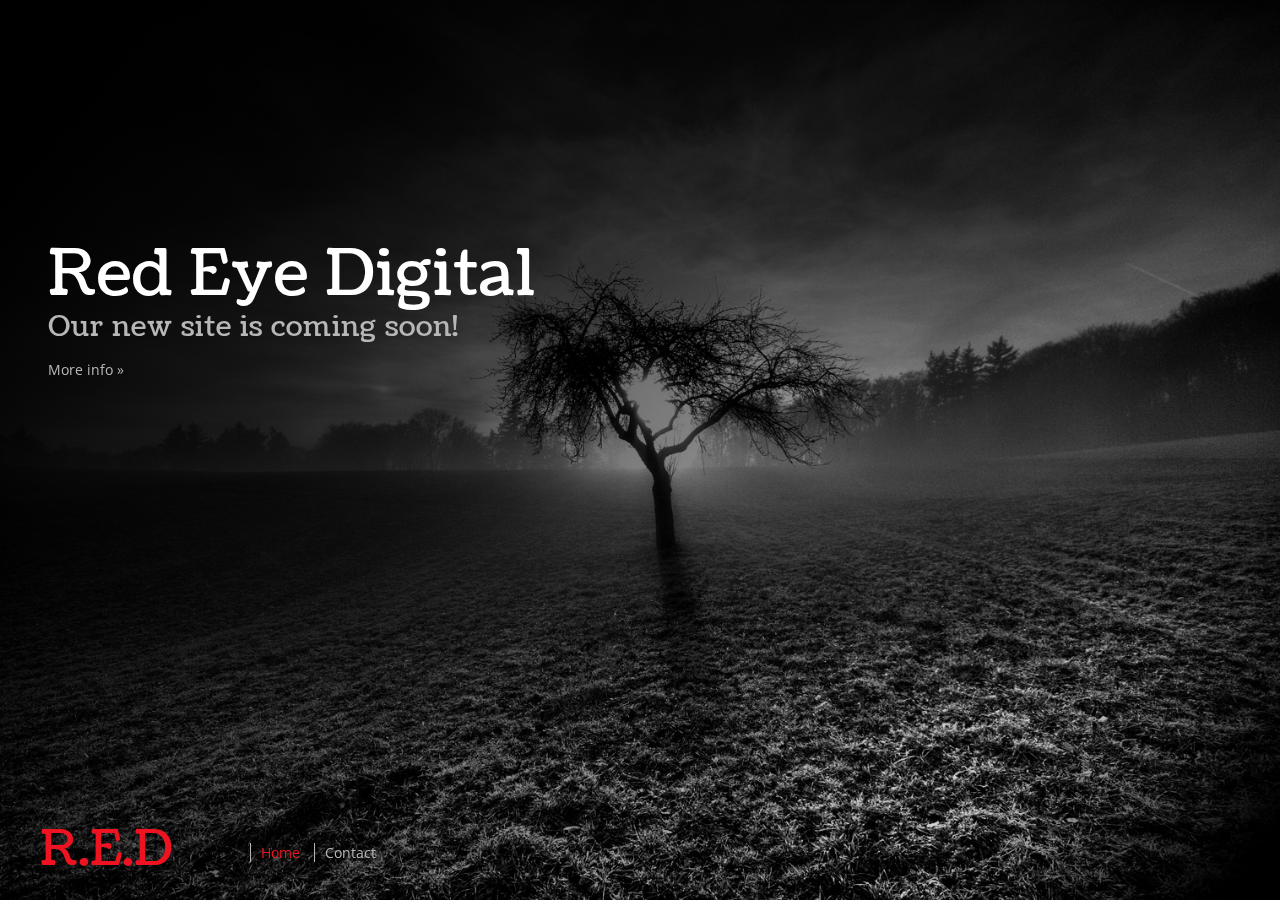
==== index.html @ d4d9f6b3 "Update index.html" ====
<!DOCTYPE html>
<!--[if lt IE 7]> <html lang="en" class="no-js ie6"> <![endif]-->
<!--[if IE 7]>    <html lang="en" class="no-js ie7"> <![endif]-->
<!--[if IE 8]>    <html lang="en" class="no-js ie8"> <![endif]-->
<!--[if gt IE 8]><!-->
<html class='no-js' lang='en'>
	<!--<![endif]-->
	<head>
		<meta charset='utf-8' />
		<meta content='IE=edge,chrome=1' http-equiv='X-UA-Compatible' />
		<title>Red Eye Digital - Coming Soon</title>	
		
		<link rel="shortcut icon" href="favicon.ico" />
		<link rel="apple-touch-icon" href="images/favicon.png" />
		
		<link rel="stylesheet" href="css/maximage.css" type="text/css" media="screen" charset="utf-8" />
		<link rel="stylesheet" href="css/styles.css" type="text/css" media="screen" charset="utf-8" />
		
		<!--[if lt IE 9]><script src="http://html5shim.googlecode.com/svn/trunk/html5.js"></script><![endif]-->
		
		<!--[if IE 6]>
			<style type="text/css" media="screen">
				.gradient {display:none;}
			</style>
		<![endif]-->
		
				<script>
  (function(i,s,o,g,r,a,m){i['GoogleAnalyticsObject']=r;i[r]=i[r]||function(){
  (i[r].q=i[r].q||[]).push(arguments)},i[r].l=1*new Date();a=s.createElement(o),
  m=s.getElementsByTagName(o)[0];a.async=1;a.src=g;m.parentNode.insertBefore(a,m)
  })(window,document,'script','https://www.google-analytics.com/analytics.js','ga');

  ga('create', 'UA-89589973-2', 'auto');
  ga('send', 'pageview');

</script>


	</head>
	<body>

		

		
		<!-- Site Logo -->
		<div id="logo">R.E.D</div>

		<!-- Main Navigation -->
		<nav class="main-nav">
			<ul>
				<li><a href="#home" class="active">Home</a></li>
				<li><a href="#contact">Contact</a></li>
			</ul>
		</nav>

		
		<!-- Home Page -->
		<section class="content show" id="home">
			<h1>Red Eye Digital</h1>
			<h5>Our new site is coming soon!</h5>
			<p><a href="#contact">More info &#187;</a></p>
		</section>

		
		<!-- Contact Page -->
		<section class="content hide" id="contact">
			<h1>Contact</h1>
			<h5>Get in touch.</h5>
			<p>Email: <a href="#">richard@redeyedigital.ie</a><br />
				</p>
			<p>       <a href="#">mark@redeyedigital.ie</a><br />
				</p>
			<p>Limerick<br />
				Ireland</p>
		</section>
		
		<!-- Background Slides -->
		<div id="maximage">
			<div>
				<img src="images/backgrounds/bg-img-1.jpg" alt="" />
				<img class="gradient" src="images/backgrounds/gradient.png" alt="" />
			</div>
			<div>
				<img src="images/backgrounds/bg-img-3.jpg" alt="" />
				<img class="gradient" src="images/backgrounds/gradient.png" alt="" />
			</div>
			<div>
				<img src="images/backgrounds/bg-img-4.jpg" alt="" />
				<img class="gradient" src="images/backgrounds/gradient.png" alt="" />
			</div>
			<div>
				<img src="images/backgrounds/bg-img-5.jpg" alt="" />
				<img class="gradient" src="images/backgrounds/gradient.png" alt="" />
			</div>
		</div>
		
		<script src='http://ajax.googleapis.com/ajax/libs/jquery/1.8.3/jquery.js'></script>
		<script src="js/jquery.easing.min.js" type="text/javascript" charset="utf-8"></script>
		<script src="js/jquery.cycle.all.js" type="text/javascript" charset="utf-8"></script>
		<script src="js/jquery.maximage.js" type="text/javascript" charset="utf-8"></script>
		<script src="js/jquery.fullscreen.js" type="text/javascript" charset="utf-8"></script>
		<script src="js/jquery.ba-hashchange.js" type="text/javascript" charset="utf-8"></script>
		<script src="js/main.js" type="text/javascript" charset="utf-8"></script>
		
		<script type="text/javascript" charset="utf-8">
			$(function(){
				$('#maximage').maximage({
					cycleOptions: {
						fx: 'fade',
						speed: 1000, // Has to match the speed for CSS transitions in jQuery.maximage.css (lines 30 - 33)
						timeout: 5000,
						prev: '#arrow_left',
						next: '#arrow_right',
						pause: 0,
						before: function(last,current){
							if(!$.browser.msie){
								// Start HTML5 video when you arrive
								if($(current).find('video').length > 0) $(current).find('video')[0].play();
							}
						},
						after: function(last,current){
							if(!$.browser.msie){
								// Pauses HTML5 video when you leave it
								if($(last).find('video').length > 0) $(last).find('video')[0].pause();
							}
						}
					},
					onFirstImageLoaded: function(){
						jQuery('#cycle-loader').hide();
						jQuery('#maximage').fadeIn('fast');
					}
				});
	
				// Helper function to Fill and Center the HTML5 Video
				jQuery('video,object').maximage('maxcover');
	
			});
		</script>
  </body>
</html>
---- css/maximage.css ----
/*	----------------------------------------------------------------
	MaxCycle (Fullscreen Slideshow for use with jQuery Cycle Plugin)
	----------------------------------------------------------------
	
	Demo at: http://www.aaronvanderzwan.com/maxcycle/
	Download and Info at: http://github.com/akv2/MaxCycle---jQuery-Plugin/
	Copyright (c) 2007-2011 Aaron Vanderzwan
	Dual licensed under the MIT and GPL licenses.
	
*/
/*! Version: 2.0.73 (12-Oct-2012) */


.mc-hide-scrolls{
	overflow:hidden;
}

body .mc-cycle {
	height:100%;
	left:0;
	overflow:hidden;
	position:fixed;
	top:0;
	width:100%;
	z-index:-1;
}

div.mc-image {
	/*NOTE: Mozilla flickers when fading and using 'all', so we have to be specific with what property we want to transition:
	 	If you are using fading transitions, use 'opacity: */
	-webkit-transition: opacity 1s ease-in-out; 
	-moz-transition: opacity 1s ease-in-out; 
	-o-transition: opacity 1s ease-in-out; 
	transition: opacity 1s ease-in-out;
	
	/*If you are using horizontal slide transitions, use the following CSS:
	-webkit-transition: left 1s ease-in-out; 
	-moz-transition: left 1s ease-in-out; 
	-o-transition: left 1s ease-in-out; 
	transition: left 1s ease-in-out;*/
	
	-webkit-background-size: cover;
	-moz-background-size: cover;
	-o-background-size: cover;
	background-size: cover;
	background-position:center center;
	background-repeat:no-repeat;
	height:100%;
	overflow:hidden;
	width:100%;
}

.mc-old-browser .mc-image {
	overflow:hidden;
}
---- css/styles.css ----
/* Import Fonts */
@import url(http://fonts.googleapis.com/css?family=Coustard|Open+Sans);

body {
	font-family: 'Open Sans', sans-serif;
	font-size: 14px;
	line-height: 21px;
	font-weight:400;
	-webkit-font-smoothing: antialiased;
    font-smoothing: antialiased;
	color: #777;
	background: #000;
}
h1, h2, h3, h4, h5, h6{
	font-family: 'Coustard', serif;
	color:#fff;
	font-weight: normal;
	letter-spacing: 1px;
}
h1{font-size: 63px; line-height: 70px; padding: 0; margin: 0;}
h5{font-size: 28px; line-height: 35px; padding: 0; margin: 0; color: #b7b7b7;}

a {
	color: #b7b7b7;
	text-decoration:none;
	font-weight: normal;
}
a:hover {text-decoration:underline;}


#maximage {
	display:none;
	position:fixed !important;
}

.gradient {
	left:0;
	height:100%;
	position:absolute;
	top:0;
	width:100%;
	z-index:999;
}

.show{display: block;}
.hide{opacity: 0;}

/* Set Page Elements */
.content { 
	float:left;
	margin:40px;
	position:absolute;
	top:200px;
	width:600px;
	z-index:9999;
	-webkit-font-smoothing:antialiased;
}

#logo {
	font-family: 'Coustard', serif;
	font-size: 49px;
	bottom:40px;
	height:auto;
	left:40px;
	position:absolute;
	width:20%;
	z-index:1000;
	color: #ef1321;
}

.main-nav{
	position:absolute;
	bottom: 23px;
	left:210px;
	z-index:1001;
}
.main-nav ul li { 
	list-style: none;
	display: inline;
	padding-right: 10px;
	padding-left: 10px;
	border-left: 1px solid #b7b7b7;
}
.main-nav ul li a.active {color: #ef1321;}

.social-nav {
	position:absolute;
	top: 0px;
	left: 40px;
}
.social-nav ul {margin: 0; padding:0;}
.social-nav ul li{
	list-style: none;
	display:block;
	float: left;
	background: #393939;
	padding:100px 10px 5px 10px;
	margin: 1px;
	opacity: .5;
}
.social-nav ul li:hover {opacity: 1;}

button.full-screen{ 
	position: absolute;
	top: 0;
	right: 0;
	width: 31px;
	height: 31px;
	background: url("../images/full-screen-btn.png");
	border: 0;
	cursor: pointer;
	opacity: .7;
}
button.full-screen:hover {opacity: 1;}

#arrow_left, #arrow_right {
	bottom:30px;
	height:42px;
	position:absolute;
	right:40px;
	width:42px;
	z-index:1000;
}
#arrow_left {
	right:95px;
}
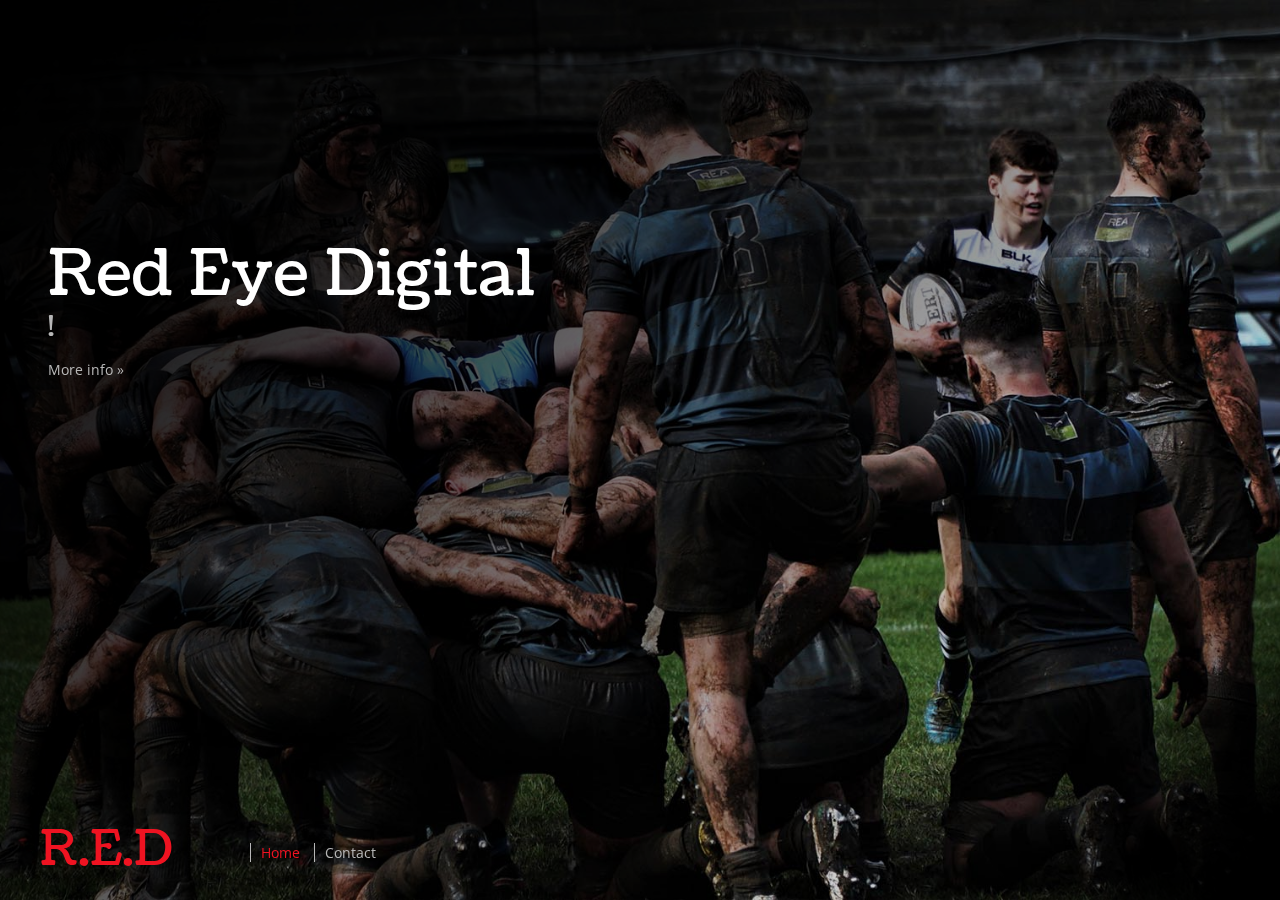
==== commit 3f8f5fe7: "Update index.html" ====
--- a/index.html
+++ b/index.html
@@ -8,7 +8,7 @@
 	<head>
 		<meta charset='utf-8' />
 		<meta content='IE=edge,chrome=1' http-equiv='X-UA-Compatible' />
-		<title>Red Eye Digital - Coming Soon</title>	
+		<title>Red Eye Digital</title>	
 		
 		<link rel="shortcut icon" href="favicon.ico" />
 		<link rel="apple-touch-icon" href="images/favicon.png" />
@@ -57,7 +57,7 @@
 		<!-- Home Page -->
 		<section class="content show" id="home">
 			<h1>Red Eye Digital</h1>
-			<h5>Our new site is coming soon!</h5>
+			<h5>!</h5>
 			<p><a href="#contact">More info &#187;</a></p>
 		</section>
 
@@ -68,7 +68,7 @@
 			<h5>Get in touch.</h5>
 			<p>Email: <a href="#">richard@redeyedigital.ie</a><br />
 				</p>
-			<p>       <a href="#">mark@redeyedigital.ie</a><br />
+			<p>Email: <a href="#">mark@redeyedigital.ie</a><br />
 				</p>
 			<p>Limerick<br />
 				Ireland</p>
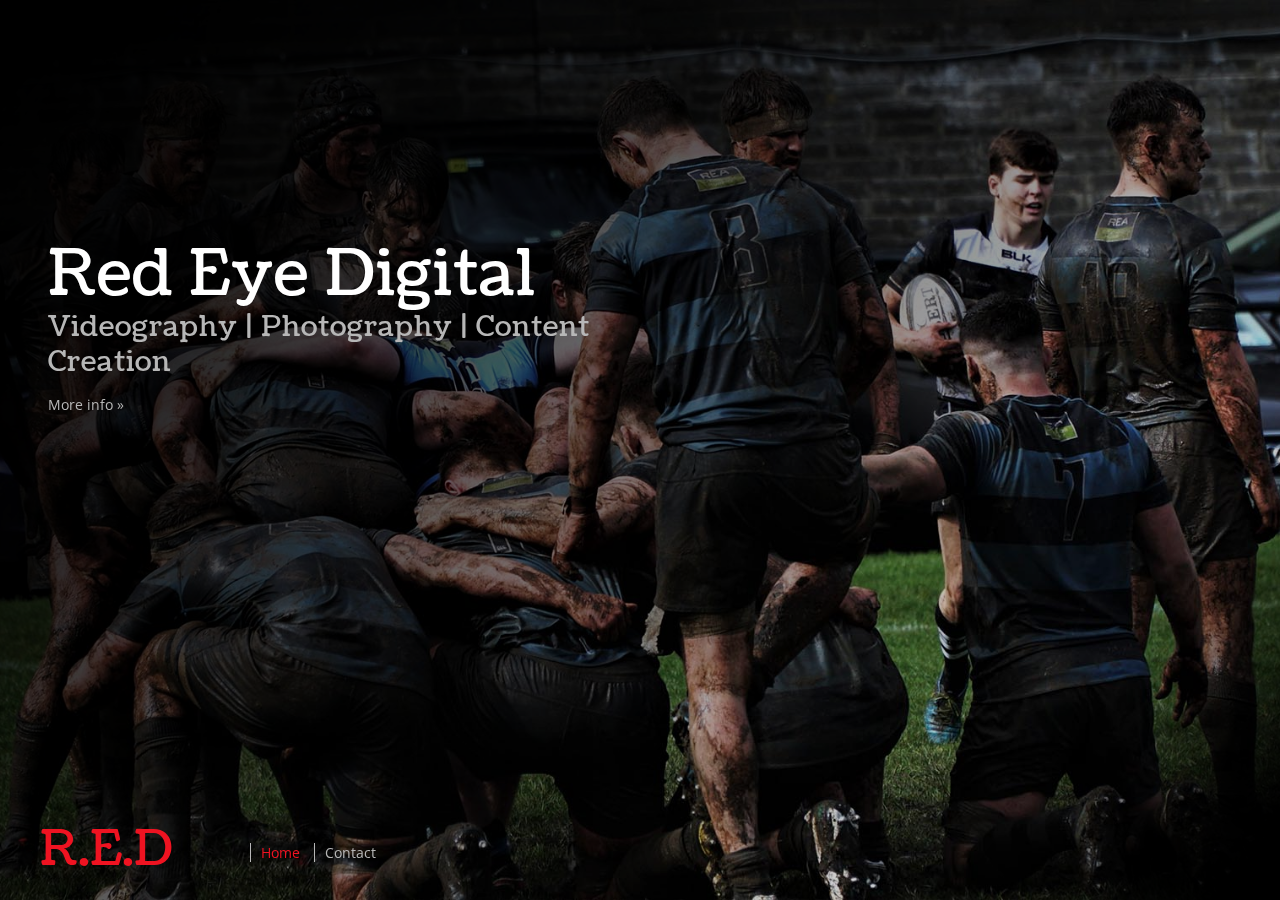
==== commit a049743f: "Update index.html" ====
--- a/index.html
+++ b/index.html
@@ -57,7 +57,7 @@
 		<!-- Home Page -->
 		<section class="content show" id="home">
 			<h1>Red Eye Digital</h1>
-			<h5>!</h5>
+			<h5>Videography | Photography | Content Creation</h5>
 			<p><a href="#contact">More info &#187;</a></p>
 		</section>
 
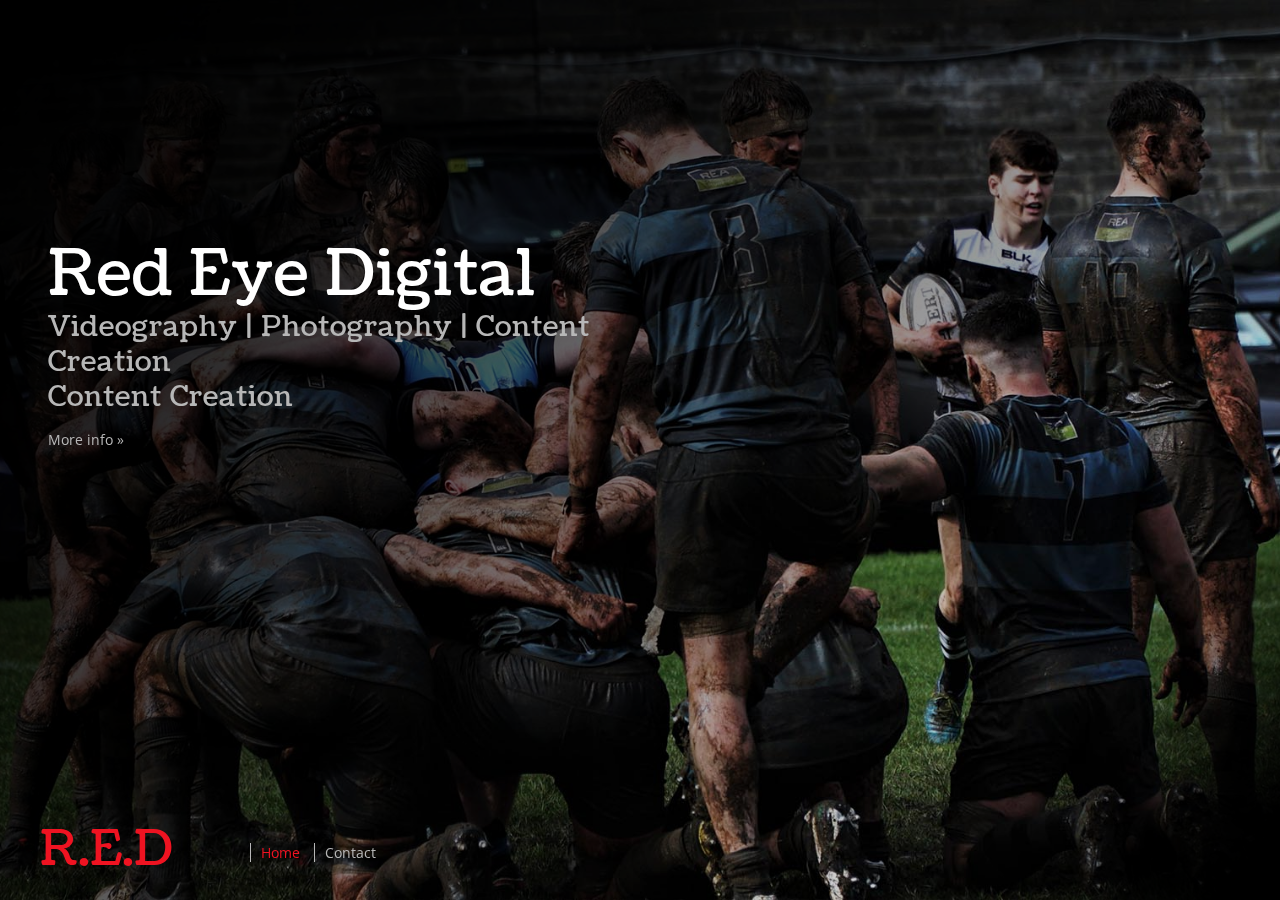
==== commit 764932c2: "Update index.html" ====
--- a/index.html
+++ b/index.html
@@ -58,6 +58,7 @@
 		<section class="content show" id="home">
 			<h1>Red Eye Digital</h1>
 			<h5>Videography | Photography | Content Creation</h5>
+			<h5>Content Creation</h5>
 			<p><a href="#contact">More info &#187;</a></p>
 		</section>
 
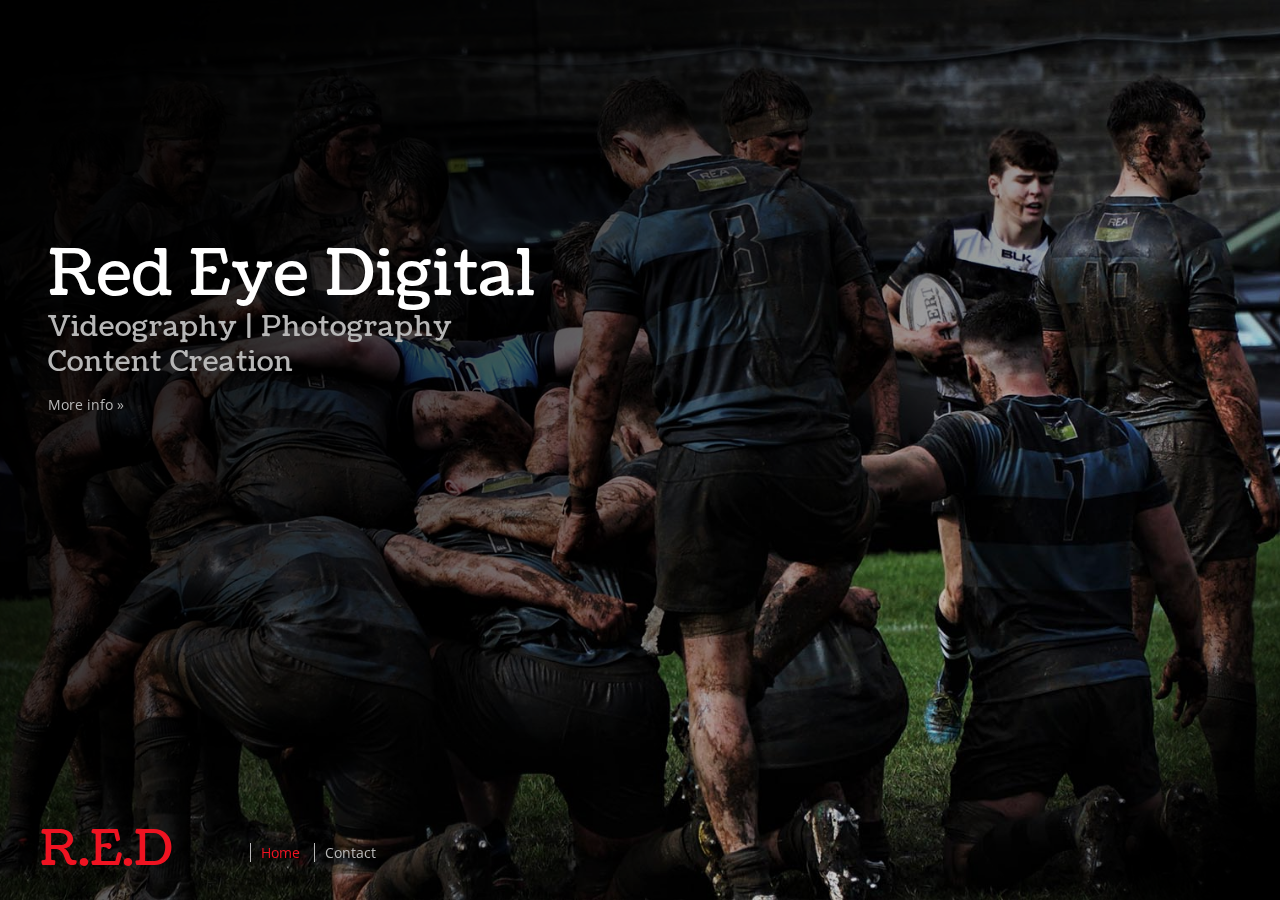
==== commit 3fea9600: "Update index.html" ====
--- a/index.html
+++ b/index.html
@@ -57,7 +57,7 @@
 		<!-- Home Page -->
 		<section class="content show" id="home">
 			<h1>Red Eye Digital</h1>
-			<h5>Videography | Photography | Content Creation</h5>
+			<h5>Videography | Photography</h5>
 			<h5>Content Creation</h5>
 			<p><a href="#contact">More info &#187;</a></p>
 		</section>
